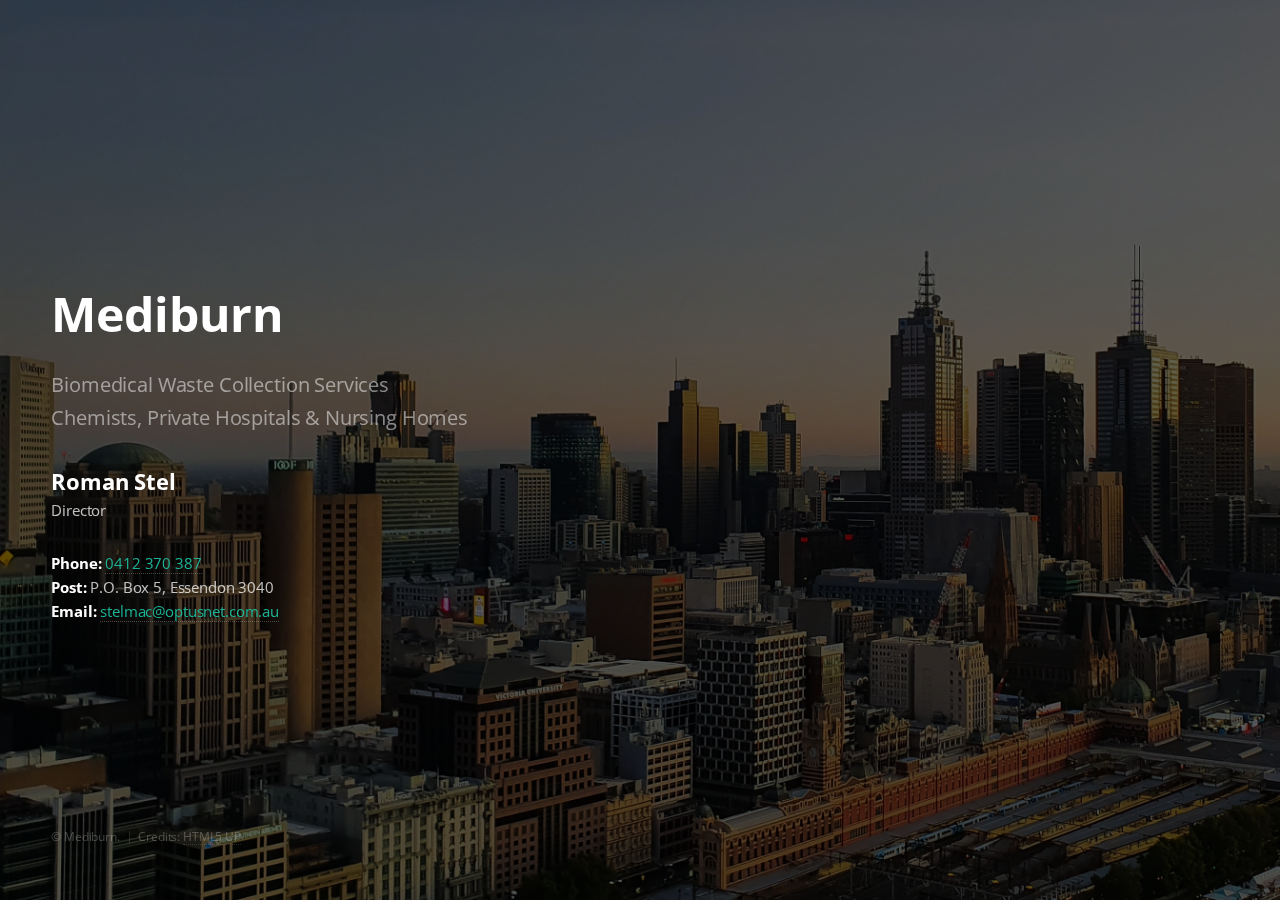
==== index.html @ 20453546 "initial commit" ====
<!DOCTYPE HTML>
<!--
	Eventually by HTML5 UP
	html5up.net | @ajlkn
	Free for personal and commercial use under the CCA 3.0 license (html5up.net/license)
-->
<html>
	<head>
		<title>Eventually by HTML5 UP</title>
		<meta charset="utf-8" />
		<meta name="viewport" content="width=device-width, initial-scale=1, user-scalable=no" />
		<link rel="stylesheet" href="assets/css/main.css" />
	</head>
	<body class="is-preload">

		<!-- Header -->
			<header id="header">
				<h1>Mediburn</h1>
				<p>Biomedical Waste Collection Services<br />Chemists, Private Hospitals &amp; Nursing Homes</p>
			</header>

			<h2>Roman Stel</h2>
			<p>Director</p>
			<p><strong>Phone:</strong> <a href="tel:+61412370387">0412 370 387</a><br><strong>Post:</strong> P.O. Box 5, Essendon 3040<br><strong>Email:</strong> <a href="mailto:stelmac@optusnet.com.au">stelmac@optusnet.com.au</a></p>

		<!-- Footer -->
			<footer id="footer">
				<ul class="copyright">
					<li>&copy; Mediburn.</li><li>Credits: <a href="http://html5up.net">HTML5 UP</a></li>
				</ul>
			</footer>

		<!-- Scripts -->
			<script src="assets/js/main.js"></script>

	</body>
</html>
---- assets/css/main.css ----
@import url(fontawesome-all.min.css);
@import url("https://fonts.googleapis.com/css?family=Roboto:400,700");
@import url('https://fonts.googleapis.com/css2?family=Open+Sans&display=swap');
/*
	Eventually by HTML5 UP
	html5up.net | @ajlkn
	Free for personal and commercial use under the CCA 3.0 license (html5up.net/license)
*/
html, body, div, span, applet, object,
iframe, h1, h2, h3, h4, h5, h6, p, blockquote,
pre, a, abbr, acronym, address, big, cite,
code, del, dfn, em, img, ins, kbd, q, s, samp,
small, strike, strong, sub, sup, tt, var, b,
u, i, center, dl, dt, dd, ol, ul, li, fieldset,
form, label, legend, table, caption, tbody,
tfoot, thead, tr, th, td, article, aside,
canvas, details, embed, figure, figcaption,
footer, header, hgroup, menu, nav, output, ruby,
section, summary, time, mark, audio, video {
  margin: 0;
  padding: 0;
  border: 0;
  font-size: 100%;
  font: inherit;
  vertical-align: baseline; }

article, aside, details, figcaption, figure,
footer, header, hgroup, menu, nav, section {
  display: block; }

body {
  line-height: 1; }

ol, ul {
  list-style: none; }

blockquote, q {
  quotes: none; }
  blockquote:before, blockquote:after, q:before, q:after {
    content: '';
    content: none; }

table {
  border-collapse: collapse;
  border-spacing: 0; }

body {
  -webkit-text-size-adjust: none; }

mark {
  background-color: transparent;
  color: inherit; }

input::-moz-focus-inner {
  border: 0;
  padding: 0; }

input, select, textarea {
  -moz-appearance: none;
  -webkit-appearance: none;
  -ms-appearance: none;
  appearance: none; }

/* Basic */
@-ms-viewport {
  width: device-width; }

body {
  -ms-overflow-style: scrollbar; }

@media screen and (max-width: 480px) {
  html, body {
    min-width: 320px; } }

html {
  box-sizing: border-box; }

*, *:before, *:after {
  box-sizing: inherit; }

html, body {
  height: 100%;
  overflow-x: hidden;
  width: 100%; }
  @media screen and (max-height: 640px) {
    html, body {
      height: auto;
      min-height: 100%; } }

body {
  display: -moz-flex;
  display: -webkit-flex;
  display: -ms-flex;
  display: flex;
  -moz-flex-direction: column;
  -webkit-flex-direction: column;
  -ms-flex-direction: column;
  flex-direction: column;
  -moz-justify-content: center;
  -webkit-justify-content: center;
  -ms-justify-content: center;
  justify-content: center;
  background-color: #000;
  padding: 6em 4em 4em 4em; }
  body.is-preload *, body.is-preload *:before, body.is-preload *:after {
    -moz-animation: none !important;
    -webkit-animation: none !important;
    -ms-animation: none !important;
    animation: none !important;
    -moz-transition: none !important;
    -webkit-transition: none !important;
    -ms-transition: none !important;
    transition: none !important; }
  body > * {
    position: relative;
    z-index: 2; }
  @media screen and (max-width: 1680px) {
    body {
      padding: 6em 3.5em 3.5em 3.5em; } }
  @media screen and (max-width: 736px) {
    body {
      padding: 5em 2em 2em 2em; } }
  @media screen and (max-width: 360px) {
    body {
      padding: 5em 1.25em 1.25em 1.25em; } }

/* BG */
#bg {
  -moz-transition: opacity 2s ease-in-out;
  -webkit-transition: opacity 2s ease-in-out;
  -ms-transition: opacity 2s ease-in-out;
  transition: opacity 2s ease-in-out;
  height: 100%;
  left: 0;
  opacity: 0.375;
  position: fixed;
  top: 0;
  width: 100%;
  z-index: 1; }
  #bg div {
    -moz-transition: opacity 3s ease;
    -webkit-transition: opacity 3s ease;
    -ms-transition: opacity 3s ease;
    transition: opacity 3s ease;
    background-size: cover;
    height: 100%;
    left: 0;
    opacity: 0;
    position: absolute;
    top: 0;
    visibility: hidden;
    width: 150%; }
    #bg div.visible {
      -moz-animation: bg 45s linear infinite;
      -webkit-animation: bg 45s linear infinite;
      -ms-animation: bg 45s linear infinite;
      animation: bg 45s linear infinite;
      opacity: 1;
      visibility: visible;
      z-index: 1; }
      #bg div.visible.top {
        z-index: 2; }
      @media screen and (max-width: 1280px) {
        #bg div.visible {
          -moz-animation: bg 29.25s linear infinite;
          -webkit-animation: bg 29.25s linear infinite;
          -ms-animation: bg 29.25s linear infinite;
          animation: bg 29.25s linear infinite; } }
      @media screen and (max-width: 736px) {
        #bg div.visible {
          -moz-animation: bg 18s linear infinite;
          -webkit-animation: bg 18s linear infinite;
          -ms-animation: bg 18s linear infinite;
          animation: bg 18s linear infinite; } }
    #bg div:only-child {
      -moz-animation-direction: alternate !important;
      -webkit-animation-direction: alternate !important;
      -ms-animation-direction: alternate !important;
      animation-direction: alternate !important; }
  body.is-preload #bg {
    opacity: 0; }

@-moz-keyframes bg {
  0% {
    -moz-transform: translateX(0);
    -webkit-transform: translateX(0);
    -ms-transform: translateX(0);
    transform: translateX(0); }
  100% {
    -moz-transform: translateX(-25%);
    -webkit-transform: translateX(-25%);
    -ms-transform: translateX(-25%);
    transform: translateX(-25%); } }

@-webkit-keyframes bg {
  0% {
    -moz-transform: translateX(0);
    -webkit-transform: translateX(0);
    -ms-transform: translateX(0);
    transform: translateX(0); }
  100% {
    -moz-transform: translateX(-25%);
    -webkit-transform: translateX(-25%);
    -ms-transform: translateX(-25%);
    transform: translateX(-25%); } }

@-ms-keyframes bg {
  0% {
    -moz-transform: translateX(0);
    -webkit-transform: translateX(0);
    -ms-transform: translateX(0);
    transform: translateX(0); }
  100% {
    -moz-transform: translateX(-25%);
    -webkit-transform: translateX(-25%);
    -ms-transform: translateX(-25%);
    transform: translateX(-25%); } }

@keyframes bg {
  0% {
    -moz-transform: translateX(0);
    -webkit-transform: translateX(0);
    -ms-transform: translateX(0);
    transform: translateX(0); }
  100% {
    -moz-transform: translateX(-25%);
    -webkit-transform: translateX(-25%);
    -ms-transform: translateX(-25%);
    transform: translateX(-25%); } }

/* Type */
body, input, select, textarea {
  color: rgba(255, 255, 255, 0.75);
  /* font-family: "Roboto", sans-serif; */
  font-family: 'Open Sans', sans-serif;
  font-size: 16pt;
  font-weight: 400;
  letter-spacing: -0.01em;
  line-height: 1.65em; }
  @media screen and (max-width: 1680px) {
    body, input, select, textarea {
      font-size: 12pt; } }
  @media screen and (max-width: 1280px) {
    body, input, select, textarea {
      font-size: 11pt; } }
  @media screen and (max-width: 980px) {
    body, input, select, textarea {
      font-size: 12pt; } }
  @media screen and (max-width: 736px) {
    body, input, select, textarea {
      font-size: 12pt; } }
  @media screen and (max-width: 480px) {
    body, input, select, textarea {
      font-size: 12pt; } }

a {
  -moz-transition: border-bottom-color 0.2s ease, color 0.2s ease;
  -webkit-transition: border-bottom-color 0.2s ease, color 0.2s ease;
  -ms-transition: border-bottom-color 0.2s ease, color 0.2s ease;
  transition: border-bottom-color 0.2s ease, color 0.2s ease;
  border-bottom: dotted 1px rgba(255, 255, 255, 0.25);
  color: #1cb495;
  text-decoration: none; }
  a:hover {
    border-bottom-color: transparent;
    color: #1cb495 !important;
    text-decoration: none; }

strong, b {
  color: #fff;
  font-weight: 700; }

em, i {
  font-style: italic; }

p {
  margin: 0 0 2em 0; }

h1, h2, h3, h4, h5, h6 {
  color: #fff;
  font-weight: 700;
  line-height: 1em;
  margin: 0 0 1em 0; }
  h1 a, h2 a, h3 a, h4 a, h5 a, h6 a {
    color: inherit;
    text-decoration: none; }

h1 {
  font-size: 2.5em;
  line-height: 1.25em; }

h2 {
  font-size: 1.5em;
  line-height: 1.5em;
  margin-bottom: 0; }

h3 {
  font-size: 1.35em;
  line-height: 1.5em; }

h4 {
  font-size: 1.1em;
  line-height: 1.5em; }

h5 {
  font-size: 0.9em;
  line-height: 1.5em; }

h6 {
  font-size: 0.7em;
  line-height: 1.5em; }

sub {
  font-size: 0.8em;
  position: relative;
  top: 0.5em; }

sup {
  font-size: 0.8em;
  position: relative;
  top: -0.5em; }

blockquote {
  border-left: solid 8px rgba(255, 255, 255, 0.35);
  font-style: italic;
  margin: 0 0 2em 0;
  padding: 0.5em 0 0.5em 2em; }

code {
  background: rgba(255, 255, 255, 0.125);
  border-radius: 6px;
  border: solid 2px rgba(255, 255, 255, 0.35);
  font-family: "Courier New", monospace;
  font-size: 0.9em;
  margin: 0 0.25em;
  padding: 0.25em 0.65em; }

pre {
  -webkit-overflow-scrolling: touch;
  font-family: "Courier New", monospace;
  font-size: 0.9em;
  margin: 0 0 2em 0; }
  pre code {
    display: block;
    line-height: 1.75em;
    padding: 1em 1.5em;
    overflow-x: auto; }

hr {
  border: 0;
  border-bottom: solid 2px rgba(255, 255, 255, 0.35);
  margin: 2em 0; }
  hr.major {
    margin: 3em 0; }

/* Section/Article */
section.special, article.special {
  text-align: center; }

header p {
  color: rgba(255, 255, 255, 0.5);
  position: relative;
  margin: 0 0 1.5em 0; }

header h2 + p {
  font-size: 1.25em;
  margin-top: -1em;
  line-height: 1.5em; }

header h3 + p {
  font-size: 1.1em;
  margin-top: -0.8em;
  line-height: 1.5em; }

header h4 + p,
header h5 + p,
header h6 + p {
  font-size: 0.9em;
  margin-top: -0.6em;
  line-height: 1.5em; }

@media screen and (max-width: 980px) {
  header br {
    display: none; } }

@media screen and (max-width: 736px) {
  header br {
    display: inline; } }

@media screen and (max-width: 480px) {
  header br {
    display: none; } }

/* Icon */
.icon {
  text-decoration: none;
  border-bottom: none;
  position: relative; }
  .icon:before {
    -moz-osx-font-smoothing: grayscale;
    -webkit-font-smoothing: antialiased;
    display: inline-block;
    font-style: normal;
    font-variant: normal;
    text-rendering: auto;
    line-height: 1;
    text-transform: none !important;
    font-family: 'Font Awesome 5 Free';
    font-weight: 400; }
  .icon > .label {
    display: none; }
  .icon:before {
    line-height: inherit; }
  .icon.solid:before {
    font-weight: 900; }
  .icon.brands:before {
    font-family: 'Font Awesome 5 Brands'; }

/* List */
ol {
  list-style: decimal;
  margin: 0 0 2em 0;
  padding-left: 1.25em; }
  ol li {
    padding-left: 0.25em; }

ul {
  list-style: disc;
  margin: 0 0 2em 0;
  padding-left: 1em; }
  ul li {
    padding-left: 0.5em; }

/* Icons */
ul.icons {
  cursor: default;
  list-style: none;
  padding-left: 0; }
  ul.icons li {
    display: inline-block;
    padding: 0 1em 0 0; }
    ul.icons li:last-child {
      padding-right: 0; }
    ul.icons li .icon:before {
      font-size: 1.25em; }
    ul.icons li a {
      color: inherit; }

/* Form */
form {
  margin: 0 0 2em 0; }
  form .message {
    text-decoration: none;
    -moz-transition: opacity 0.2s ease-in-out, -moz-transform 0.2s ease-in-out;
    -webkit-transition: opacity 0.2s ease-in-out, -webkit-transform 0.2s ease-in-out;
    -ms-transition: opacity 0.2s ease-in-out, -ms-transform 0.2s ease-in-out;
    transition: opacity 0.2s ease-in-out, transform 0.2s ease-in-out;
    -moz-transform: scale(1.05);
    -webkit-transform: scale(1.05);
    -ms-transform: scale(1.05);
    transform: scale(1.05);
    height: 2.75em;
    line-height: 2.75em;
    opacity: 0; }
    form .message:before {
      -moz-osx-font-smoothing: grayscale;
      -webkit-font-smoothing: antialiased;
      display: inline-block;
      font-style: normal;
      font-variant: normal;
      text-rendering: auto;
      line-height: 1;
      text-transform: none !important;
      font-family: 'Font Awesome 5 Free';
      font-weight: 900; }
    form .message:before {
      margin-right: 0.5em; }
    form .message.visible {
      -moz-transform: scale(1);
      -webkit-transform: scale(1);
      -ms-transform: scale(1);
      transform: scale(1);
      opacity: 1; }
    form .message.success {
      color: #1cb495; }
      form .message.success:before {
        content: '\f00c'; }
    form .message.failure {
      color: #ff2361; }
      form .message.failure:before {
        content: '\f119'; }

label {
  color: #fff;
  display: block;
  font-size: 0.9em;
  font-weight: 700;
  margin: 0 0 1em 0; }

@-moz-keyframes focus {
  0% {
    -moz-transform: scale(1);
    -webkit-transform: scale(1);
    -ms-transform: scale(1);
    transform: scale(1); }
  50% {
    -moz-transform: scale(1.025);
    -webkit-transform: scale(1.025);
    -ms-transform: scale(1.025);
    transform: scale(1.025); }
  100% {
    -moz-transform: scale(1);
    -webkit-transform: scale(1);
    -ms-transform: scale(1);
    transform: scale(1); } }

@-webkit-keyframes focus {
  0% {
    -moz-transform: scale(1);
    -webkit-transform: scale(1);
    -ms-transform: scale(1);
    transform: scale(1); }
  50% {
    -moz-transform: scale(1.025);
    -webkit-transform: scale(1.025);
    -ms-transform: scale(1.025);
    transform: scale(1.025); }
  100% {
    -moz-transform: scale(1);
    -webkit-transform: scale(1);
    -ms-transform: scale(1);
    transform: scale(1); } }

@-ms-keyframes focus {
  0% {
    -moz-transform: scale(1);
    -webkit-transform: scale(1);
    -ms-transform: scale(1);
    transform: scale(1); }
  50% {
    -moz-transform: scale(1.025);
    -webkit-transform: scale(1.025);
    -ms-transform: scale(1.025);
    transform: scale(1.025); }
  100% {
    -moz-transform: scale(1);
    -webkit-transform: scale(1);
    -ms-transform: scale(1);
    transform: scale(1); } }

@keyframes focus {
  0% {
    -moz-transform: scale(1);
    -webkit-transform: scale(1);
    -ms-transform: scale(1);
    transform: scale(1); }
  50% {
    -moz-transform: scale(1.025);
    -webkit-transform: scale(1.025);
    -ms-transform: scale(1.025);
    transform: scale(1.025); }
  100% {
    -moz-transform: scale(1);
    -webkit-transform: scale(1);
    -ms-transform: scale(1);
    transform: scale(1); } }

input[type="text"],
input[type="password"],
input[type="email"],
select,
textarea {
  -moz-appearance: none;
  -webkit-appearance: none;
  -ms-appearance: none;
  appearance: none;
  -moz-transform: scale(1);
  -webkit-transform: scale(1);
  -ms-transform: scale(1);
  transform: scale(1);
  -moz-transition: border-color 0.2s ease, background-color 0.2s ease;
  -webkit-transition: border-color 0.2s ease, background-color 0.2s ease;
  -ms-transition: border-color 0.2s ease, background-color 0.2s ease;
  transition: border-color 0.2s ease, background-color 0.2s ease;
  background-color: transparent;
  border-radius: 6px;
  border: none;
  border: solid 2px rgba(255, 255, 255, 0.35);
  color: inherit;
  display: block;
  outline: 0;
  padding: 0 1em;
  text-decoration: none;
  width: 100%; }
  input[type="text"]:invalid,
  input[type="password"]:invalid,
  input[type="email"]:invalid,
  select:invalid,
  textarea:invalid {
    box-shadow: none; }
  input[type="text"]:focus,
  input[type="password"]:focus,
  input[type="email"]:focus,
  select:focus,
  textarea:focus {
    -moz-animation: focus 0.1s;
    -webkit-animation: focus 0.1s;
    -ms-animation: focus 0.1s;
    animation: focus 0.1s;
    background-color: rgba(255, 255, 255, 0.125);
    border-color: #1cb495; }

select {
  background-image: url("data:image/svg+xml;charset=utf8,%3Csvg xmlns='http://www.w3.org/2000/svg' width='40' height='40' preserveAspectRatio='none' viewBox='0 0 40 40'%3E%3Cpath d='M9.4,12.3l10.4,10.4l10.4-10.4c0.2-0.2,0.5-0.4,0.9-0.4c0.3,0,0.6,0.1,0.9,0.4l3.3,3.3c0.2,0.2,0.4,0.5,0.4,0.9 c0,0.4-0.1,0.6-0.4,0.9L20.7,31.9c-0.2,0.2-0.5,0.4-0.9,0.4c-0.3,0-0.6-0.1-0.9-0.4L4.3,17.3c-0.2-0.2-0.4-0.5-0.4-0.9 c0-0.4,0.1-0.6,0.4-0.9l3.3-3.3c0.2-0.2,0.5-0.4,0.9-0.4S9.1,12.1,9.4,12.3z' fill='rgba(255, 255, 255, 0.35)' /%3E%3C/svg%3E");
  background-size: 1.25rem;
  background-repeat: no-repeat;
  background-position: calc(100% - 1rem) center;
  height: 2.75em;
  padding-right: 2.75em;
  text-overflow: ellipsis; }
  select option {
    color: #fff;
    background: #000; }
  select:focus::-ms-value {
    background-color: transparent; }
  select::-ms-expand {
    display: none; }

input[type="text"],
input[type="password"],
input[type="email"],
select {
  height: 2.75em; }

textarea {
  padding: 0.75em 1em; }

input[type="checkbox"],
input[type="radio"] {
  -moz-appearance: none;
  -webkit-appearance: none;
  -ms-appearance: none;
  appearance: none;
  display: block;
  float: left;
  margin-right: -2em;
  opacity: 0;
  width: 1em;
  z-index: -1; }
  input[type="checkbox"] + label,
  input[type="radio"] + label {
    text-decoration: none;
    color: rgba(255, 255, 255, 0.75);
    cursor: pointer;
    display: inline-block;
    font-size: 1em;
    font-weight: 400;
    padding-left: 2.4em;
    padding-right: 0.75em;
    position: relative; }
    input[type="checkbox"] + label:before,
    input[type="radio"] + label:before {
      -moz-osx-font-smoothing: grayscale;
      -webkit-font-smoothing: antialiased;
      display: inline-block;
      font-style: normal;
      font-variant: normal;
      text-rendering: auto;
      line-height: 1;
      text-transform: none !important;
      font-family: 'Font Awesome 5 Free';
      font-weight: 900; }
    input[type="checkbox"] + label:before,
    input[type="radio"] + label:before {
      background: rgba(255, 255, 255, 0.125);
      border-radius: 6px;
      border: solid 2px rgba(255, 255, 255, 0.35);
      content: '';
      display: inline-block;
      font-size: 0.8em;
      height: 1.65em;
      left: 0;
      line-height: 1.65em;
      position: absolute;
      text-align: center;
      top: 0;
      width: 1.65em; }
  input[type="checkbox"]:checked + label:before,
  input[type="radio"]:checked + label:before {
    background: #1cb495;
    border-color: #1cb495;
    color: #ffffff;
    content: '\f00c'; }
  input[type="checkbox"]:focus + label:before,
  input[type="radio"]:focus + label:before {
    border-color: #1cb495;
    box-shadow: 0 0 0 2px #1cb495; }

input[type="checkbox"] + label:before {
  border-radius: 6px; }

input[type="radio"] + label:before {
  border-radius: 100%; }

::-webkit-input-placeholder {
  color: rgba(255, 255, 255, 0.5) !important;
  opacity: 1.0; }

:-moz-placeholder {
  color: rgba(255, 255, 255, 0.5) !important;
  opacity: 1.0; }

::-moz-placeholder {
  color: rgba(255, 255, 255, 0.5) !important;
  opacity: 1.0; }

:-ms-input-placeholder {
  color: rgba(255, 255, 255, 0.5) !important;
  opacity: 1.0; }

.formerize-placeholder {
  color: rgba(255, 255, 255, 0.5) !important;
  opacity: 1.0; }

/* Button */
input[type="submit"],
input[type="reset"],
input[type="button"],
button,
.button {
  -moz-appearance: none;
  -webkit-appearance: none;
  -ms-appearance: none;
  appearance: none;
  -moz-transition: background-color 0.2s ease-in-out, color 0.2s ease-in-out, opacity 0.2s ease-in-out;
  -webkit-transition: background-color 0.2s ease-in-out, color 0.2s ease-in-out, opacity 0.2s ease-in-out;
  -ms-transition: background-color 0.2s ease-in-out, color 0.2s ease-in-out, opacity 0.2s ease-in-out;
  transition: background-color 0.2s ease-in-out, color 0.2s ease-in-out, opacity 0.2s ease-in-out;
  background-color: #1cb495;
  border-radius: 6px;
  border: 0;
  color: #ffffff !important;
  cursor: pointer;
  display: inline-block;
  font-weight: 700;
  height: 2.75em;
  line-height: 2.75em;
  padding: 0 1.125em;
  text-align: center;
  text-decoration: none;
  white-space: nowrap; }
  input[type="submit"]:hover,
  input[type="reset"]:hover,
  input[type="button"]:hover,
  button:hover,
  .button:hover {
    background-color: #1fcaa7; }
  input[type="submit"]:active,
  input[type="reset"]:active,
  input[type="button"]:active,
  button:active,
  .button:active {
    background-color: #199e83; }
  input[type="submit"].disabled, input[type="submit"]:disabled,
  input[type="reset"].disabled,
  input[type="reset"]:disabled,
  input[type="button"].disabled,
  input[type="button"]:disabled,
  button.disabled,
  button:disabled,
  .button.disabled,
  .button:disabled {
    opacity: 0.5; }
  @media screen and (max-width: 480px) {
    input[type="submit"],
    input[type="reset"],
    input[type="button"],
    button,
    .button {
      padding: 0; } }

/* Header */
#header h1 {
  font-size: 3.25em;
  margin: 0 0 0.55em 0; }

#header p {
  font-size: 1.35em;
  line-height: 1.65em; }

#header a {
  color: inherit; }

@media screen and (max-width: 736px) {
  #header h1 {
    font-size: 2em; }
  #header p {
    font-size: 1em; } }

@media screen and (max-width: 480px) {
  #header {
    margin: 0 0 1em 0; } }

/* Signup Form */
#signup-form {
  display: -moz-flex;
  display: -webkit-flex;
  display: -ms-flex;
  display: flex;
  position: relative; }
  #signup-form input[type="text"],
  #signup-form input[type="password"],
  #signup-form input[type="email"] {
    width: 18em; }
  #signup-form > * {
    margin: 0 0 0 1em; }
  #signup-form > :first-child {
    margin: 0 0 0 0; }
  @media screen and (max-width: 480px) {
    #signup-form {
      -moz-flex-direction: column;
      -webkit-flex-direction: column;
      -ms-flex-direction: column;
      flex-direction: column; }
      #signup-form input[type="type"],
      #signup-form input[type="password"],
      #signup-form input[type="email"] {
        width: 100%; }
      #signup-form > * {
        margin: 1.25em 0 0 0; }
      #signup-form .message {
        bottom: -1.5em;
        font-size: 0.9em;
        height: 1em;
        left: 0;
        line-height: inherit;
        margin-top: 0;
        position: absolute; } }

/* Footer */
#footer {
  -moz-transition: opacity 0.5s ease-in-out;
  -webkit-transition: opacity 0.5s ease-in-out;
  -ms-transition: opacity 0.5s ease-in-out;
  transition: opacity 0.5s ease-in-out;
  bottom: 4em;
  color: rgba(255, 255, 255, 0.5);
  left: 4em;
  opacity: 0.5;
  position: absolute; }
  #footer .icons {
    margin: 0 0 0.5em 0; }
  #footer .copyright {
    font-size: 0.8em;
    list-style: none;
    padding: 0; }
    #footer .copyright li {
      border-left: solid 1px rgba(255, 255, 255, 0.25);
      display: inline-block;
      line-height: 1em;
      margin: 0 0 0 0.75em;
      padding: 0 0 0 0.75em; }
      #footer .copyright li:first-child {
        border-left: 0;
        margin-left: 0;
        padding-left: 0; }
    #footer .copyright a {
      color: inherit; }
  #footer:hover {
    opacity: 1; }
  #footer > :last-child {
    margin-bottom: 0; }
  @media screen and (max-width: 1680px) {
    #footer {
      bottom: 3.5em;
      left: 3.5em; } }
  @media screen and (max-width: 736px) {
    #footer {
      bottom: 2em;
      left: 2em; } }
  @media screen and (max-width: 360px) {
    #footer {
      bottom: 1.25em;
      left: 1.25em; } }
  @media screen and (max-height: 640px) {
    #footer {
      bottom: auto;
      left: auto;
      margin: 1em 0 0 0;
      position: relative; } }
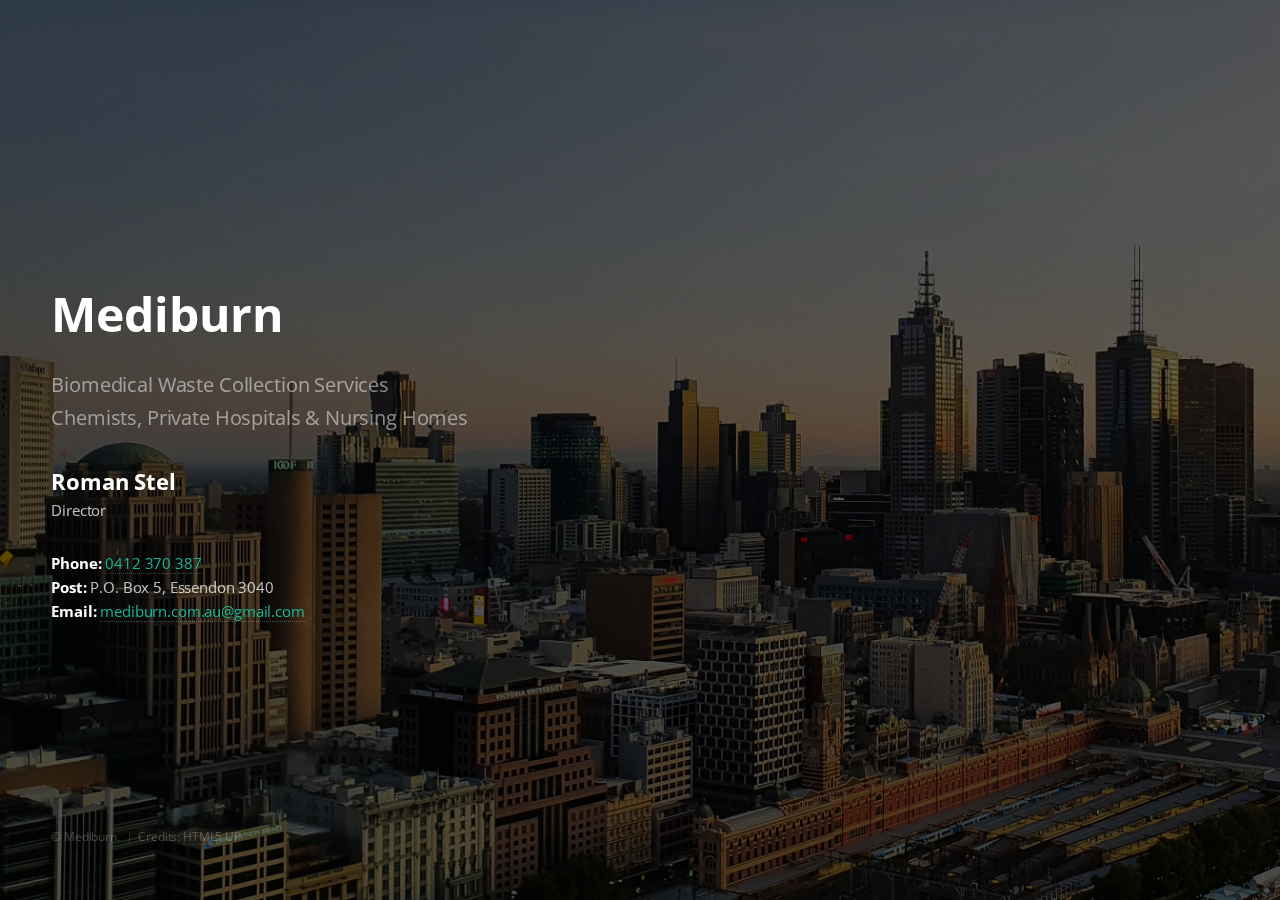
==== commit 83b2bc13: "Update email address" ====
--- a/index.html
+++ b/index.html
@@ -21,7 +21,7 @@
 
 			<h2>Roman Stel</h2>
 			<p>Director</p>
-			<p><strong>Phone:</strong> <a href="tel:+61412370387">0412 370 387</a><br><strong>Post:</strong> P.O. Box 5, Essendon 3040<br><strong>Email:</strong> <a href="mailto:stelmac@optusnet.com.au">stelmac@optusnet.com.au</a></p>
+			<p><strong>Phone:</strong> <a href="tel:+61412370387">0412 370 387</a><br><strong>Post:</strong> P.O. Box 5, Essendon 3040<br><strong>Email:</strong> <a href="mailto:mediburn.com.au@gmail.com">mediburn.com.au@gmail.com</a></p>
 
 		<!-- Footer -->
 			<footer id="footer">
@@ -34,4 +34,4 @@
 			<script src="assets/js/main.js"></script>
 
 	</body>
-</html>+</html>
